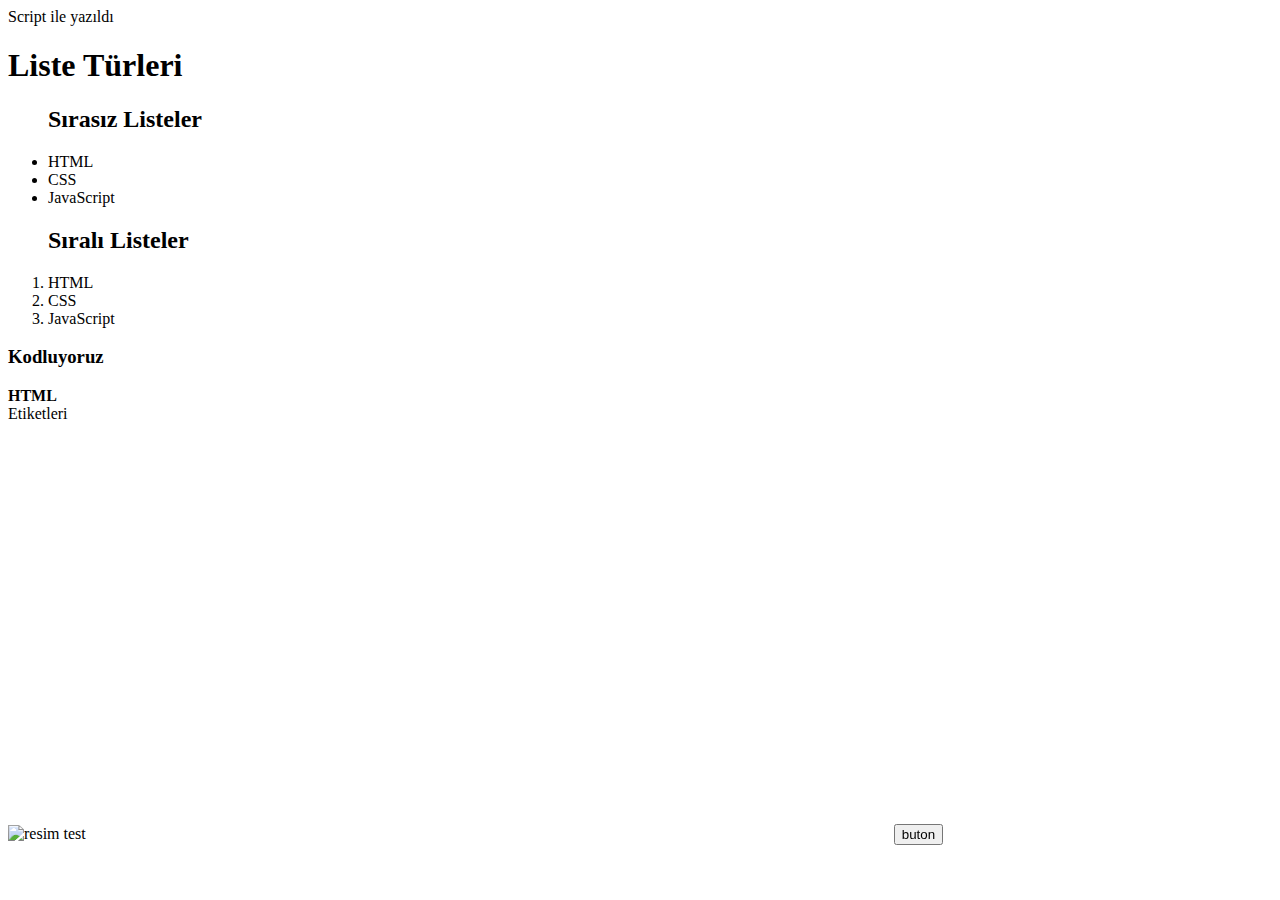
==== templates/index.html @ d785ae8f "Değişiklikler Yapıldı" ====
<!DOCTYPE html>
<html lang="en">
<head>
    <meta charset="UTF-8">
    <!--charset alfabe içindir UTF-8 latin alfabesi içindir bunu sebebi web sitesinin harflerinin doğru gözükmesidir-->
    <meta http-equiv="X-UA-Compatible" content="IE=edge">
    <meta http-equiv="refresh" content="100;URL=main.html">
    <!--Burada Site açıldıktan 10 sn sonra main.htmlye gitsin demektedir-->
    <meta name="viewport" content="width=device-width, initial-scale=1.0">
    <script src="https://maxcdn.bootstrapcdn.com/bootstrap/3.3.6/js/bootstrap.min.js" integrity="sha384-0mSbJDEHialfmuBBQP6A4Qrprq5OVfW37PRR3j5ELqxss1yVqOtnepnHVP9aJ7xS" crossorigin="anonymous"></script>
    <!--Buradaki integrity CDNmizin güvenlik açığı durumunda birşey olmamasını sağlar.-->
    <title>Kodluyoruz</title>
    <script src="js/main.js" async></script>
    <!--Burada src= hem dahil etmek istediğimiz script dosyamızın yolunu söyler hemde bir 
        web script yolunu söyler-->
    <!--Buradaki async script kodumuzun asenkron olarak çalışmasını sağlar-->
    <script type="application/javascript">
        document.getElementById("someTestDiv").innerHTML = "This code runs as js";
    </script>
 <!-- Burada type=web browser tarafından scriptin nasıl yorumlanıcağını belirler burada javascript olarak yorumluyor -->
 <script>
    document.write("Script ile yazıldı")
</script>
<link rel="stylesheet" href="css/style.css">
<link rel="icon" href="" type="image/x-icon">
<!--Burada rel kısmmı dış kaynaktaki içeriği html dökumanımıza nasıl göstericeğimizi söylemektedir genellikle stylesheet ve icon kullanılmaktadır
href kısmı dosyamızın ya da baplantının path yazıldığı yerdir
type ise dosyanın tipni vermektedir. -->

</head>
<body>
    <h1>Liste Türleri</h1>
    <ul>
        <h2>Sırasız Listeler</h2>
        <li>HTML</li> <!--Sırasız Liste-->
        <li>CSS</li>
        <li>JavaScript</li>
    </ul>

    <ol>
        <h2>Sıralı Listeler</h2>
        <li>HTML</li> <!--Sıralı Liste-->
        <li>CSS</li>
        <li>JavaScript</li>
    </ol>
    
    <h3><strong>Kodluyoruz</strong></h2>
    <!--Burada <strong> paragrafları kalınlaştırır-->

    <p><b>HTML</b> <br>Etiketleri</p>
    <!--Burada <b> metni kalınlaştırır-->

    <img width="800" height="400" src="img/doga.jpg" alt="resim test">
    <!--Burada src=resmin path(yolunu)yazıyoruz, alt=resmin açıklamısını yazıyoruz bunu istersek yazmayabiliriz-->
    
    <iframe width="800" height="400" src="https://www.youtube.com/embed/VUDP2-lPA5o"
    title="HTML I En Çok Kullanılan HTML Etiketleri Nelerdir? #2" frameborder="0" 
    allow="accelerometer; autoplay; clipboard-write; encrypted-media; gyroscope; picture-in-picture" 
    allowfullscreen></iframe>
    <!--Burada <iframe> etiketi bizim belge içinde belge göstermemizi sağlar genelde başka yerdeki belgeyi göstermeye yarar-->
    
    <button>buton</button>

    <!-- Örnek Yorum Satırı -->
    <!--
        2.Örnek Yorum Satırı
    -->
</body>
</html>
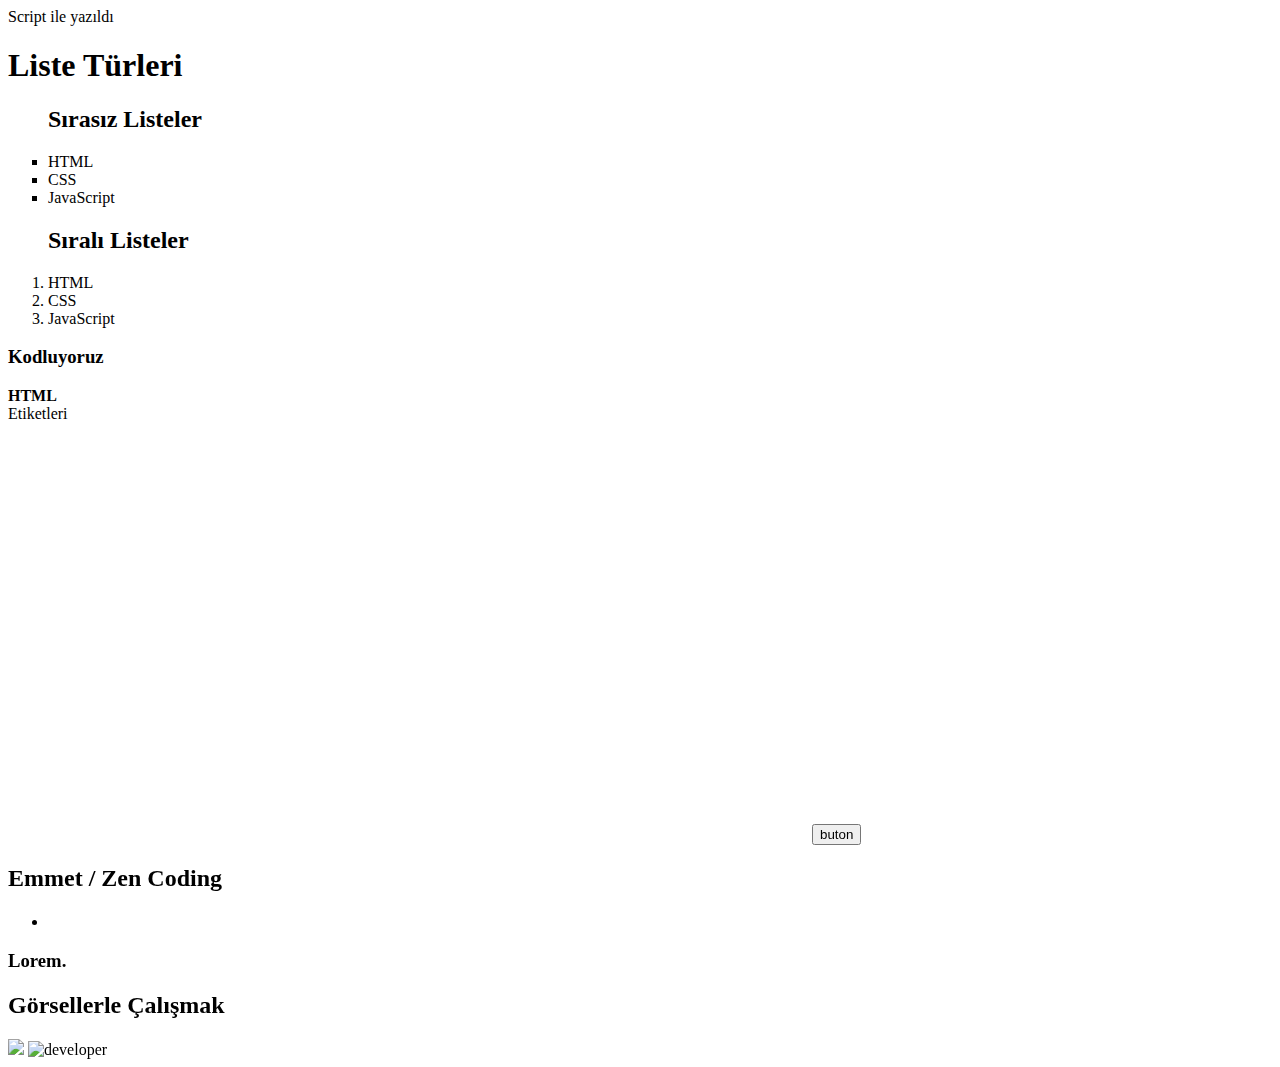
==== commit 16f5bf22: "Değişiklikler Yapıldı" ====
--- a/templates/index.html
+++ b/templates/index.html
@@ -4,9 +4,10 @@
     <meta charset="UTF-8">
     <!--charset alfabe içindir UTF-8 latin alfabesi içindir bunu sebebi web sitesinin harflerinin doğru gözükmesidir-->
     <meta http-equiv="X-UA-Compatible" content="IE=edge">
-    <meta http-equiv="refresh" content="100;URL=main.html">
-    <!--Burada Site açıldıktan 10 sn sonra main.htmlye gitsin demektedir-->
+    <meta http-equiv="refresh" content="20;URL=workOne.html">
+    <!--Burada Site açıldıktan 20 sn sonra workOne.htmlye gitsin demektedir-->
     <meta name="viewport" content="width=device-width, initial-scale=1.0">
+    <meta name="dominantcolor" content="red">
     <script src="https://maxcdn.bootstrapcdn.com/bootstrap/3.3.6/js/bootstrap.min.js" integrity="sha384-0mSbJDEHialfmuBBQP6A4Qrprq5OVfW37PRR3j5ELqxss1yVqOtnepnHVP9aJ7xS" crossorigin="anonymous"></script>
     <!--Buradaki integrity CDNmizin güvenlik açığı durumunda birşey olmamasını sağlar.-->
     <title>Kodluyoruz</title>
@@ -30,27 +31,24 @@
 </head>
 <body>
     <h1>Liste Türleri</h1>
-    <ul>
+    <ul style="list-style-type:square;">
         <h2>Sırasız Listeler</h2>
         <li>HTML</li> <!--Sırasız Liste-->
         <li>CSS</li>
         <li>JavaScript</li>
     </ul>
 
-    <ol>
+    <ol >
         <h2>Sıralı Listeler</h2>
         <li>HTML</li> <!--Sıralı Liste-->
         <li>CSS</li>
         <li>JavaScript</li>
     </ol>
-    
-    <h3><strong>Kodluyoruz</strong></h2>
+
+    <h3><strong>Kodluyoruz</strong></h3>
     <!--Burada <strong> paragrafları kalınlaştırır-->
-
     <p><b>HTML</b> <br>Etiketleri</p>
     <!--Burada <b> metni kalınlaştırır-->
-
-    <img width="800" height="400" src="img/doga.jpg" alt="resim test">
     <!--Burada src=resmin path(yolunu)yazıyoruz, alt=resmin açıklamısını yazıyoruz bunu istersek yazmayabiliriz-->
     
     <iframe width="800" height="400" src="https://www.youtube.com/embed/VUDP2-lPA5o"
@@ -65,5 +63,42 @@
     <!--
         2.Örnek Yorum Satırı
     -->
+    <!-- hızlı bir yorum satırı için ctrl+shift+/ -->
+    <h2>Emmet / Zen Coding </h2>
+    <!-- Emmet Özellikleri: Emmet html kodunu daha hızlı yazmamızı sağlar 
+        + Kardeş Öge
+        * Çarp ==> p3
+        ^ yukarı öğe koy
+        > içine öge koy
+        lorem uzun paragraf
+        lorem4 4 kelimelik lorem
+        . ==> class
+        # id
+    -->
+
+    <!--kardeş öge  h1+h2-->
+    <h1></h1>
+    <h2></h2>
+    <!--çarp h1*3 -->
+    <h1></h1>
+    <h1></h1>
+    <h1></h1>
+    <!-- içine öge ul>li-->
+    <ul>
+        <li></li>
+    </ul>
+    <!-- üstüne öge ul^p-->
+    <ul></ul>
+    <p></p>
+    <!-- id  h3#id1>lorem1-->
+    <h3 id="id1">Lorem.</h3>
+    <!-- class h3.deneme-->
+    <h3 class="deneme"></h3>
+
+    <h2>Görsellerle Çalışmak</h2>
+
+    <img src="https://res.cloudinary.com/canonical/image/fetch/f_auto,q_auto,fl_sanitize,w_260,h_150/https://assets.ubuntu.com/v1/fe859a7f-Jammy+Jellyfish+RGB.svg">
+    <img src="images/1.jpg" alt="developer">
+
 </body>
 </html>